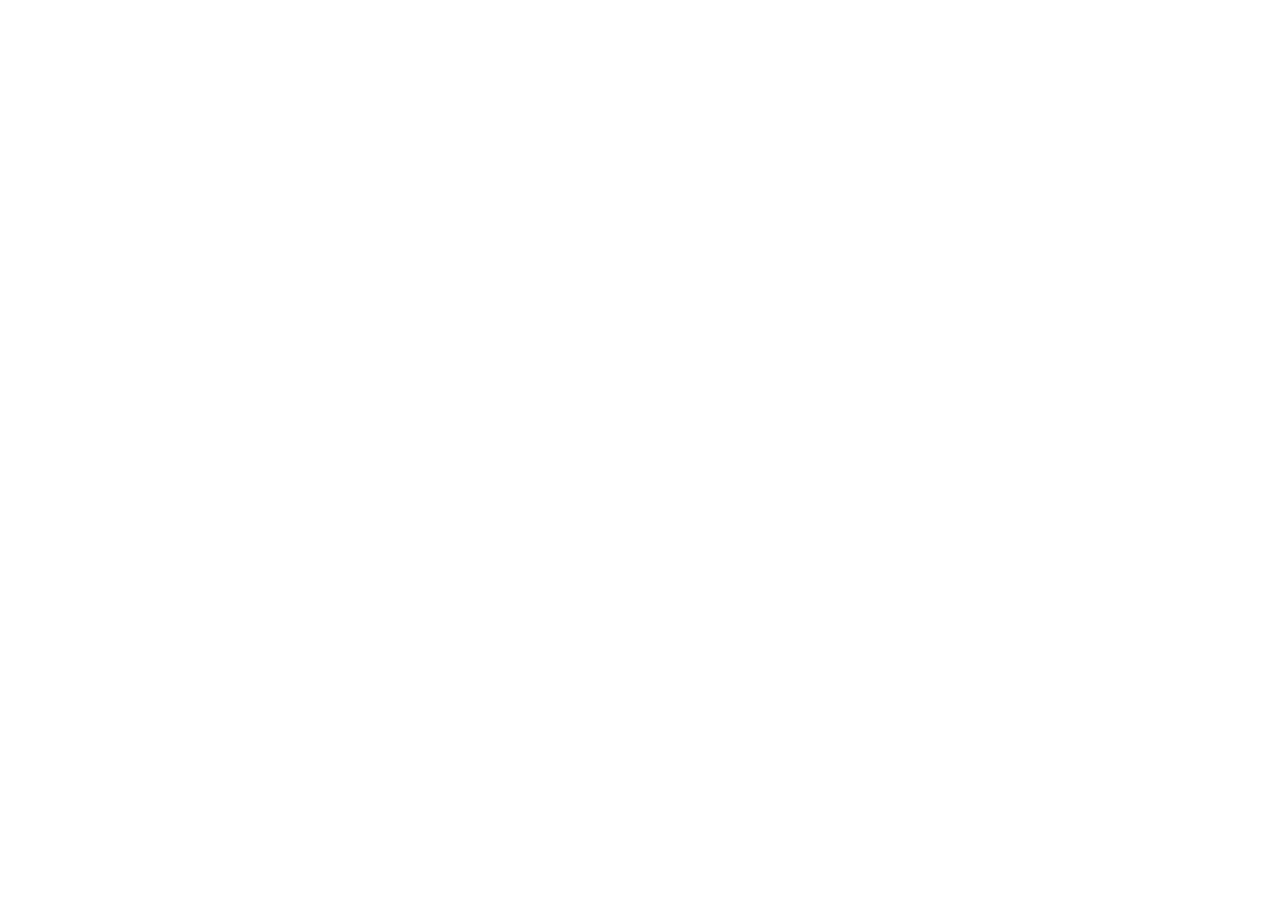
==== diagnostic-list.html @ d995b708 "Add files via upload" ====
<!-- <!DOCTYPE html>
<html lang="en">

<head>
    <meta charset="UTF-8">
    <meta name="viewport" content="width=device-width, initial-scale=1.0">
    <title>Diagnostic</title>

    <link rel="stylesheet" href="style.css">
    <link rel="stylesheet" href="https://cdnjs.cloudflare.com/ajax/libs/font-awesome/6.5.0/css/all.min.css">

</head>

<body>

    <div class="page-wrapper">

        <div class="top-bar">
            <a href="branch.html" class="home-icon">
                <i class="fa fa-home"></i>
            </a>

            <div class="search-wrapper">
                <input type="text" id="searchInput" placeholder="Search Services...">
                <button onclick="searchData()">Search</button>
                <div id="suggestions"></div>
            </div>
        </div>

        <div id="pdfContainer" class="pdf-grid"></div>

        <div id="pagination" class="pagination"></div>

    </div>

    <script>
        const category = "diagnostic";
    </script>
    <script src="script.js"></script>

</body>

</html> -->
---- style.css ----
* {
  box-sizing: border-box;
}

body {
  margin: 0;
  font-family: "Inter", sans-serif;
  background: #f2f6fb;
  color: #1f2937;
}

/* HERO */
.hero {
  height: 320px;
  background: linear-gradient(135deg, #b86a2c, #2b5c8a);
  display: flex;
  align-items: center;
  justify-content: center;
}

.hero-content {
  text-align: center;
  color: #fff;
}

.logo {
  width: 150px;
  height: 150px;
  background: #fff;
  border-radius: 50%;
  margin: 0 auto 15px;
  display: flex;
  align-items: center;
  justify-content: center;
}

.logo img {
  max-width: 80%;
  max-height: 80%;
}

.hero h1 {
  margin: 10px 0 5px;
  font-size: 26px;
  font-weight: 700;
}

.person {
  font-size: 15px;
  opacity: 0.9;
  font-style: italic;
}

/* QUICK ICONS */
.quick-actions {
  margin-top: -28px;
  display: flex;
  justify-content: center;
  gap: 18px;
}

.quick-actions a {
  width: 56px;
  height: 56px;
  background: #fff;
  border-radius: 50%;
  display: flex;
  align-items: center;
  justify-content: center;
  color: #2563eb;
  font-size: 20px;
  box-shadow: 0 10px 22px rgba(0, 0, 0, 0.15);
  transition: transform 0.25s ease;
}

.quick-actions a:hover {
  transform: translateY(-3px);
}

/* CONTENT */
.container {
  max-width: 700px;
  margin: 40px auto;
  padding: 0 20px 60px;
}

.about {
  text-align: center;
  font-size: 15px;
  line-height: 1.7;
  color: #4b5563;
  margin-bottom: 35px;
}

/* CARD */
.card {
  background: linen;
  border-radius: 18px;
  box-shadow: 0 20px 40px rgba(0, 0, 0, 0.08);
  padding: 10px 0;
  /* box-shadow: black 0.5; */
}

.item {
  display: flex;
  gap: 16px;
  padding: 18px 28px;
  border-bottom: 1px solid #eef2f7;
}

.item:last-child {
  border-bottom: none;
}

.item i {
  font-size: 20px;
  color: #2563eb;
  margin-top: 3px;
}

.item span {
  display: block;
  font-size: 13px;
  color: #6b7280;
}

.item a {
  font-size: 15px;
  font-weight: 600;
  color: #111827;
  text-decoration: none;
}

.office i {
  color: #0f766e;
}

.emergency i {
  color: #dc2626;
}

/* SOCIAL */
.find {
  margin: 40px 0 18px;
  font-size: 18px;
  font-weight: 600;
}

.social a {
  display: flex;
  align-items: center;
  gap: 12px;
  background: #fff;
  padding: 14px 18px;
  border-radius: 14px;
  margin-bottom: 14px;
  text-decoration: none;
  color: #111827;
  font-weight: 600;
  box-shadow: 0 10px 22px rgba(0, 0, 0, 0.06);
}

.social i {
  font-size: 20px;
}

#panel,
.flip {
  padding: 10px;
  text-align: center;
  background-color: transparent;
  color: black;
  border: solid 3px #237425;
  margin: auto;
  cursor: pointer;
  border-radius: 12px;
}

#panel,
.flip:hover {
  background-color: rgb(255, 145, 54);
}

.flip:active {
  background-color: #237425;
}


#panel {
  display: none;
  cursor: auto;
}

#panel h3 {
  text-align: left;
  margin-left: 5%;
  margin-bottom: 0;
}

#panel li {
  display: flex;
  justify-content: left;
  margin-left: 5%;
  align-items: center;
  margin-top: 0;
}

.service-panel {
  text-align: left;
  margin-left: 2%;
  margin-right: 2%;
}

.service-panel p::before {
  content: "•";
}

/* LOADER SCREEN */
#loader {
  position: fixed;
  inset: 0;
  background: #ffffff;
  display: flex;
  align-items: center;
  justify-content: center;
  z-index: 9999;
}

.loader-box {
  text-align: center;
  color: #f0862f;
}

.loader-box h2 {
  margin-top: 18px;
  font-size: 27px;
  font-weight: 700;
  letter-spacing: 0.5px;
  font-style: italic;
}

.loader-box p {
  font-size: 20px;
  opacity: 0.85;
  font-style: italic;
}

/* Pulse Animation */
/* .pulse {
  width: 70px;
  height: 70px;
  background: none;
  border-radius: 50%;
  animation: pulse 1.4s infinite ease-in-out;
} */

@keyframes pulse {
  0% {
    transform: scale(0.85);
    opacity: 0.7;
  }

  50% {
    transform: scale(1.05);
    opacity: 1;
  }

  100% {
    transform: scale(0.85);
    opacity: 0.7;
  }
}

.save-contact {
  display: block;
  text-align: center;
  background: linear-gradient(135deg, #04145e, #a56300);
  color: #fff;
  font-weight: 600;
  padding: 16px;
  border-radius: 14px;
  margin: 28px 0 10px;
  text-decoration: none;
  font-size: 16px;
  box-shadow: 0 12px 24px rgba(34, 197, 94, 0.35);
  transition: 0.25s;
  width: 96.3%;
  position: fixed;
  bottom: 5px;
  right: 25px;
}

.save-contact:hover {
  transform: translateY(-2px);
  box-shadow: 0 16px 28px rgba(6, 143, 56, 0.45);
  background: #06571e;
}

.save-contact:active {
  background: #611106;
}

/* Branch */

/* ===== BRANCH PAGE ===== */

.branch-page {
  max-width: 520px;
  margin: 40px auto;
  padding: 20px;
  text-align: center;
}

.branch-logo img {
  width: 300px;
  /* margin-bottom:20px; */
}

.branch-desc {
  font-size: 16.5px;
  color: #4b5563;
  line-height: 1.7;
  margin-bottom: 30px;
}

.branch-branch {
  padding-bottom: 12px;
  text-align: left;
}

/* row */
.branch-row {
  display: flex;
  align-items: stretch;
  gap: 12px;
  margin-bottom: 18px;
}

/* main branch card */
.branch-btn {
  flex: 1;
  display: flex;
  align-items: left;
  background: #ffffff;
  padding: 18px;
  border-radius: 16px;
  text-decoration: none;
  color: #111827;
  font-weight: 600;
  box-shadow: 0 12px 30px rgba(0, 0, 0, 0.08);
  transition: 0.25s;
  height: 7%;
}

.branch-btn span {
  display: flex;
  font-size: 13px;
  color: #6b7280;
  margin-top: 6px;
  font-weight: 400;
  align-items: left;
}

/* location icon box */
.map-box {
  width: 60px;
  background: #ffffff;
  border-radius: 16px;
  display: flex;
  align-items: center;
  justify-content: center;
  text-decoration: none;
  box-shadow: 0 12px 30px rgba(0, 0, 0, 0.08);
  transition: 0.25s;
}

.diagnostic{
  padding: 0px;
}
.diagnostic span{
  margin: 1px;
  padding: 0px;
}

.map-box i {
  font-size: 22px;
  color: #2563eb;
}

.map-box:hover {
  background: #2563eb;
}

.map-box:hover i {
  color: #fff;
}

.branch-btn:hover {
  transform: translateY(-4px);
}

body {
  font-family: Arial;
  background: #f5f5f5;
}

/* SAME WIDTH AS INDEX CARD */
.page-wrapper {
  max-width: 1000px;
  width: 100%;
  margin: auto;
  background: white;
  padding: 20px;
}

/* Top Bar */
.top-bar {
  display: flex;
  align-items: center;
  gap: 15px;
  margin-bottom: 20px;
}

.home-icon {
  font-size: 22px;
  color: rgb(204, 136, 11);
}

.home-icon:active{
  color: blue;
}

.home-icon:hover{
  border: 1px solid green;
}

.search-wrapper {
  flex: 1;
  position: relative;
  display: flex;
  gap: 5px;
}

.search-wrapper input {
  flex: 1;
  padding: 10px;
  border: 1px solid rgb(204, 136, 11);
  border-radius: 20px;
  color: rgb(204, 136, 11);
}

.search-wrapper button {
  padding: 10px 20px;
  background: blue;
  color: white;
  border: none;
  cursor: pointer;
  border-radius: 25px;
}

.search-wrapper button:active{
  background: rgb(0, 0, 131);
}

/* Suggestion */
#suggestions {
  position: absolute;
  top: 40px;
  left: 0;
  width: 100%;
  background: white;
  border: 1px solid #ddd;
  display: none;
  z-index: 100;
}

#suggestions div {
  padding: 8px;
  cursor: pointer;
}

#suggestions div:hover {
  background: #f1f1f1;
}

/* Grid */
.pdf-grid {
  display: grid;
  grid-template-columns: repeat(3, 1fr);
  gap: 20px;
}

.pdf-card {
  background: #fafafa;
  padding: 15px;
  position: relative;
}

.pdf-thumb {
  height: 130px;
  background: #ccc;
  cursor: pointer;
}

.pdf-title {
  margin-top: 10px;
  font-weight: bold;
}

/* Three Dot */
.three-dot {
  position: absolute;
  top: 10px;
  right: 10px;
}

.dropdown {
  display: none;
  position: absolute;
  right: 0;
  background: white;
  border: 1px solid #ddd;
}

.dropdown a {
  display: block;
  padding: 8px 12px;
  text-decoration: none;
  color: black;
}

.dropdown a:hover {
  background: #f1f1f1;
}

/* Pagination */
.pagination {
  text-align: center;
  margin-top: 30px;
}

.pagination button {
  padding: 6px 12px;
  margin: 4px;
}

.pagination .active {
  background: red;
  color: white;
}

.pdf-grid {
  display: grid;
  grid-template-columns: repeat(3, 1fr);
  gap: 15px;
}


.pagination {
    display: flex;
    justify-content: center;
    align-items: center;
    gap: 8px;
    flex-wrap: wrap;
    margin-top: 20px;
}

.pdf-card{
border:1px solid #e5e5e5;
border-radius:12px;
overflow:hidden;
background:#fff;
transition:0.2s;
width: auto;
}

.pdf-card:hover{
box-shadow:0 4px 12px rgba(0,0,0,0.1);
}

.pdf-thumb{
height:160px;
background:#f5f5f5;
border-bottom:1px solid #eee;
}

.pdf-title{
padding:8px;
text-align:center;
font-size:14px;
}


.search-box{
position:relative;
}

#suggestions{
position:absolute;
top:100%;
left:0;
width:100%;
background:#fff;
border:1px solid #ddd;
border-top:none;
z-index:1000;

max-height:40vh;        /* screen height ka 40% */
overflow-y:auto;        /* scroll enable */

box-shadow:0 4px 10px rgba(0,0,0,0.1);
border-radius:0 0 8px 8px;
}

#suggestions div{
padding:8px 12px;
cursor:pointer;
border-bottom:1px solid #eee;
font-size:14px;
}

#suggestions div:hover{
background:#f5f5f5;
}

.pdf-thumb{
height:160px;
display:flex;
align-items:center;
justify-content:center;
background:#fff;
border-radius:10px;
border:1px solid #ddd;
cursor:pointer;
}

.pdf-thumb img{
width: 210px;
height:auto;
}

/* Tablet (up to 992px) */
@media (max-width: 992px) {
  .pdf-grid {
    grid-template-columns: repeat(3, 1fr);
  }

  .about{
    font-size: 16px;
  }

.card a{
  font-size: 16px;
}

.card span{
  font-size: 13px;
}

.find {
  font-size: 20px;
}

.social a{
  font-size: 16px;
}

.flip{
  font-size: 19px;
}

.service-panel p{
  font-size: 16px;
}

#panel li{
  font-size: 16px;
}

#panel h2{
  font-size: 22px;
}

#panel h3{
  font-size: 18px;
}

  .save-contact{
    width: 95%;
    font-size: 21px;
  }
}

@media (max-width: 768px) {


  .about {
    font-size: 15px;
  }

  .save-contact {
    bottom: 20px;
    right: 19px;
    padding: 12px 18px;
    font-size: 14px;
    width: 95%;
    bottom: 0;
  }

  .load img {
    display: block;
    margin-left: 15%;
    height: 80%;
    width: 70%;
  }

  .logo {
    height: 120px;
    width: 120px;
  }

  .hero-content {
    height: 200px;
  }

  .hero-content h1 {
    font-size: 23px;
  }

  .loader-box h2 {
    font-size: 20px;
    margin-bottom: 0;
  }

  .loader-box p {
    font-size: 16px;
    margin-top: 0;
  }

  .web {
    width: 150%;
    height: 200px;
  }

  .map {
    width: 100%;
    height: 150px;
  }

  #panel h3 {
    font-size: 17px;
  }

  #panel li {
    font-size: 15px;
  }

  .service-panel {
    font-size: 15px;
  }

  #panel h2 {
    font-size: 19px;
  }


  .branch-page p {
    font-size: 15px;
  }

  .branch-branch {
    font-size: 15px;
  }

  .branch-btn {
    font-size: 14px;
  }

    .pagination {
        gap: 5px;
    }

    .pagination button {
        padding: 6px 10px;
        font-size: 13px;
    }
    .pdf-grid{
    width: auto;
  }

}

@media (max-width:600px){

  .pdf-grid {
    grid-template-columns: repeat(2, 1fr);
  }

  .pdf-grid{
    width: auto;
  }

  .about{
    font-size: 15px;
  }

.card a{
  font-size: 14px;
}

.card span{
  font-size: 11px;
}

.find {
  font-size: 17px;
}

.social a{
  font-size: 14px;
}

.flip{
  font-size: 14px;
}

.service-panel p{
  font-size: 14px;
}

#panel li{
  font-size: 14px;
}

#panel h2{
  font-size: 18px;
}

#panel h3{
  font-size: 16px;
}

  .save-contact{
    width: 95%;
    left: 15px;
    font-size: 15px;
  }

  .web{
    width: 100%;
  }

/* pagination wrap ho sake */
.pagination{
display:flex;
flex-wrap:wrap;
justify-content:center;
gap:6px;
}

/* button size mobile ke liye */
.pagination button{
padding:5px 8px;
font-size:12px;
}

/* Prev aur Next hide */
.pagination button:first-child,
.pagination button:last-child{
display:none;
}

}

@media (max-width: 480px) {

  .save-contact{
    width: 95%;
    left: 11px;
    font-size: 15px;
  }

    .pagination button {
        padding: 5px 8px;
        font-size: 12px;
        min-width: 32px;
    }

    .pagination span {
        font-size: 12px;
        padding: 5px;
    }
    .pdf-grid{
    width: auto;
  }

}


@media (max-width:400px){

  .pdf-grid {
    grid-template-columns: repeat(2, 1fr);
  }

.pagination button{
padding:4px 6px;
font-size:11px;
}
.pdf-grid{
    width: auto;
    font-size: 14px;
  }

  .about{
    font-size: 14px;
  }

.card a{
  font-size: 14px;
}

.card span{
  font-size: 10px;
}

.find {
  font-size: 16px;
}

.social a{
  font-size: 14px;
}

.flip{
  font-size: 14px;
}

.service-panel p{
  font-size: 14px;
}

#panel li{
  font-size: 14px;
}

#panel h2{
  font-size: 18px;
}  

#panel h3{
  font-size: 16px;
}

  .save-contact{
    width: 95%;
    left: 9px;
    font-size: 14px;
  }

  .web{
    width: 100%;
    height: 150px;
  }


}

@media (min-width:993px){
  .save-contact{
    width: 97%;
    left: 17px;

  }
}
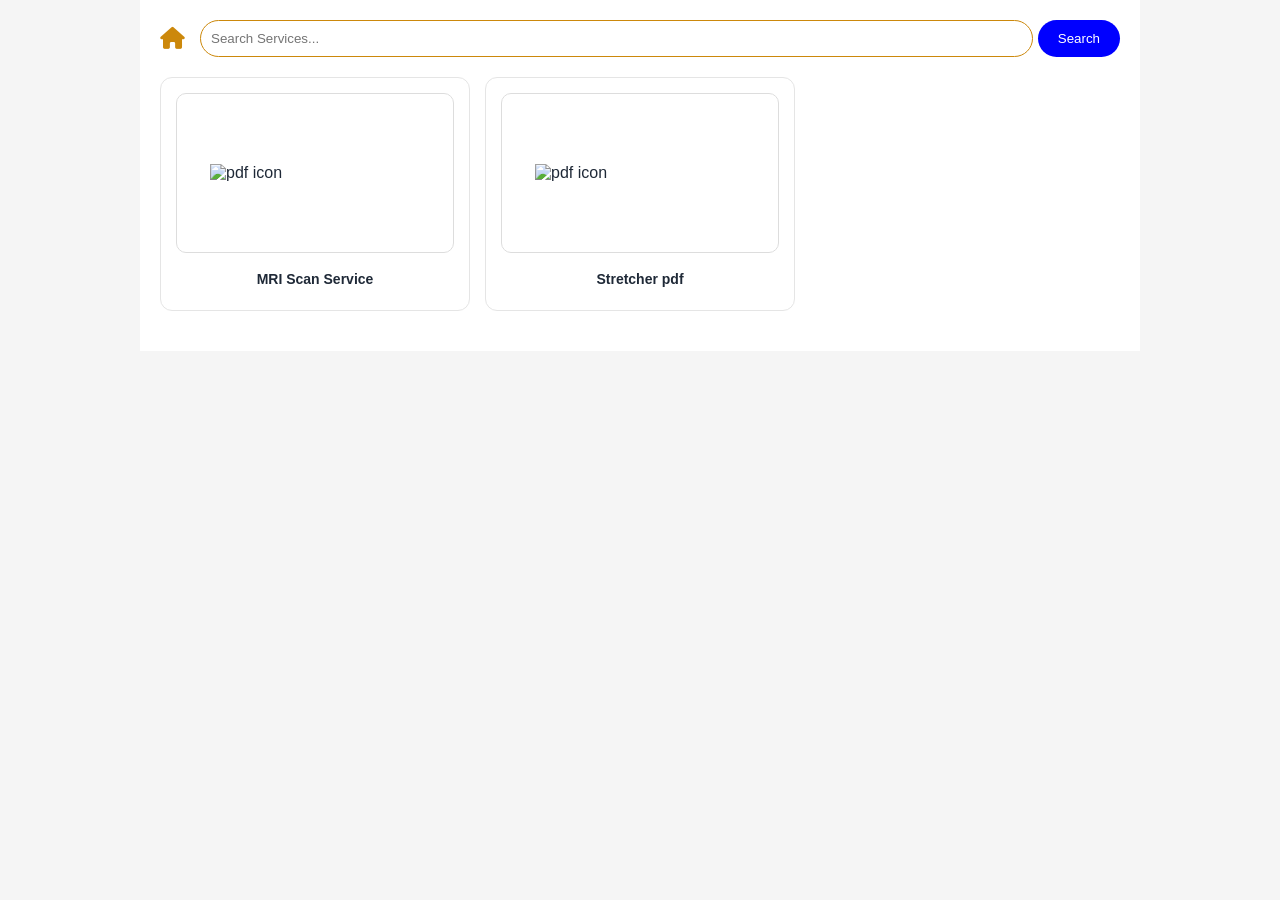
==== commit 4c35fc9a: "Add files via upload" ====
--- a/diagnostic-list.html
+++ b/diagnostic-list.html
@@ -1,4 +1,4 @@
-<!-- <!DOCTYPE html>
+<!DOCTYPE html>
 <html lang="en">
 
 <head>
@@ -40,4 +40,4 @@
 
 </body>
 
-</html> -->+</html>
